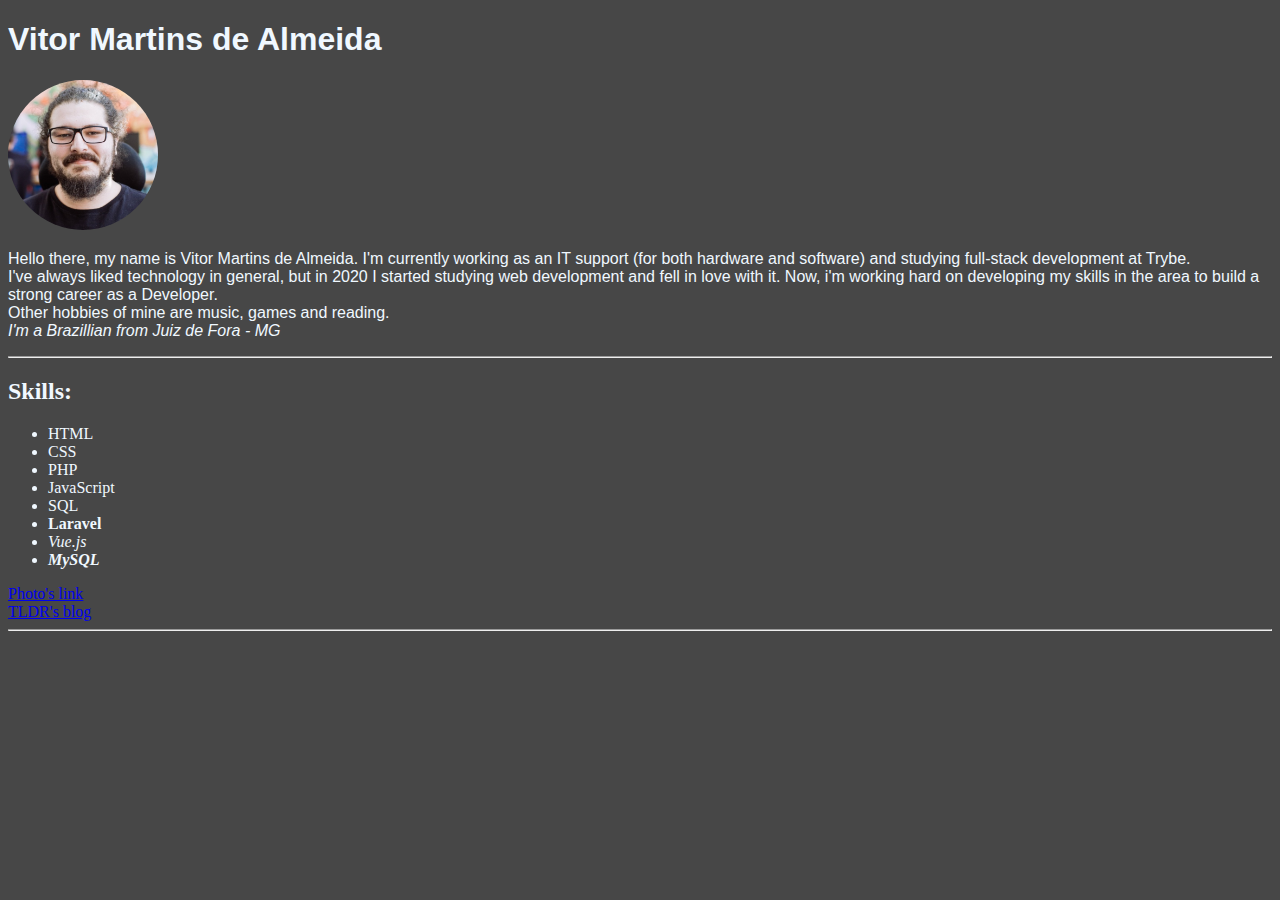
==== index.html @ 2c71e442 "alterando estilo de fonte na nacionalidade" ====
<!DOCTYPE html>
<html lang="pt-br">
    <head>
        <meta charset="UTF-8">
        <title>Portifólio - Vitor Martins</title>
        <link rel="stylesheet" type="text/css" href="style.css">
    </head>
    <body>
        <h1 class="sans">Vitor Martins de Almeida</h1>
        <img id="foto" width="150" src="./img/300657386_131090209663960_8556140435904143081_n.jpg" alt="Foto de vitor martins tirada na empresa Chico Rei">
        <p class="sans">Hello there, my name is Vitor Martins de Almeida. I'm currently working as an IT support (for both hardware and software) and studying full-stack development at Trybe.
        <br>I've always liked technology in general, but in 2020 I started studying web development and fell in love with it. Now, i'm working hard on developing my skills in the area to build a strong career as a Developer.
        <br>Other hobbies of mine are music, games and reading.
        <br><span id="nacionalidade">I'm a Brazillian from Juiz de Fora - MG</span></p>
        <hr>
        <h2>Skills:</h2>
        <ul>
            <li>HTML</li>
            <li>CSS</li>
            <li>PHP</li>
            <li>JavaScript</li>
            <li>SQL</li>
            <li><b>Laravel</b></li>
            <li><i>Vue.js</i></li>
            <li><i><b>MySQL</b></i></li>
        </ul>
        <a href="https://media.licdn.com/dms/image/C4D03AQE9-HyMWBsCMA/profile-displayphoto-shrink_200_200/0/1662379840436?e=1692835200&v=beta&t=Z9Fb24tuGdLwmbKmXAKO8oNB3JREMyJIv1j-lkMMAiA">Photo's link</a>
        <br>
        <a href="https://tldr.tech/">TLDR's blog</a>
        <hr>
    </body>
</html>
---- style.css ----
body{
    background-color: #474747;
    color: aliceblue;
}

#foto {
    border-radius:200px;
}

.sans {
    font-family: sans-serif;
}

#nacionalidade {
    font-style: italic;
}
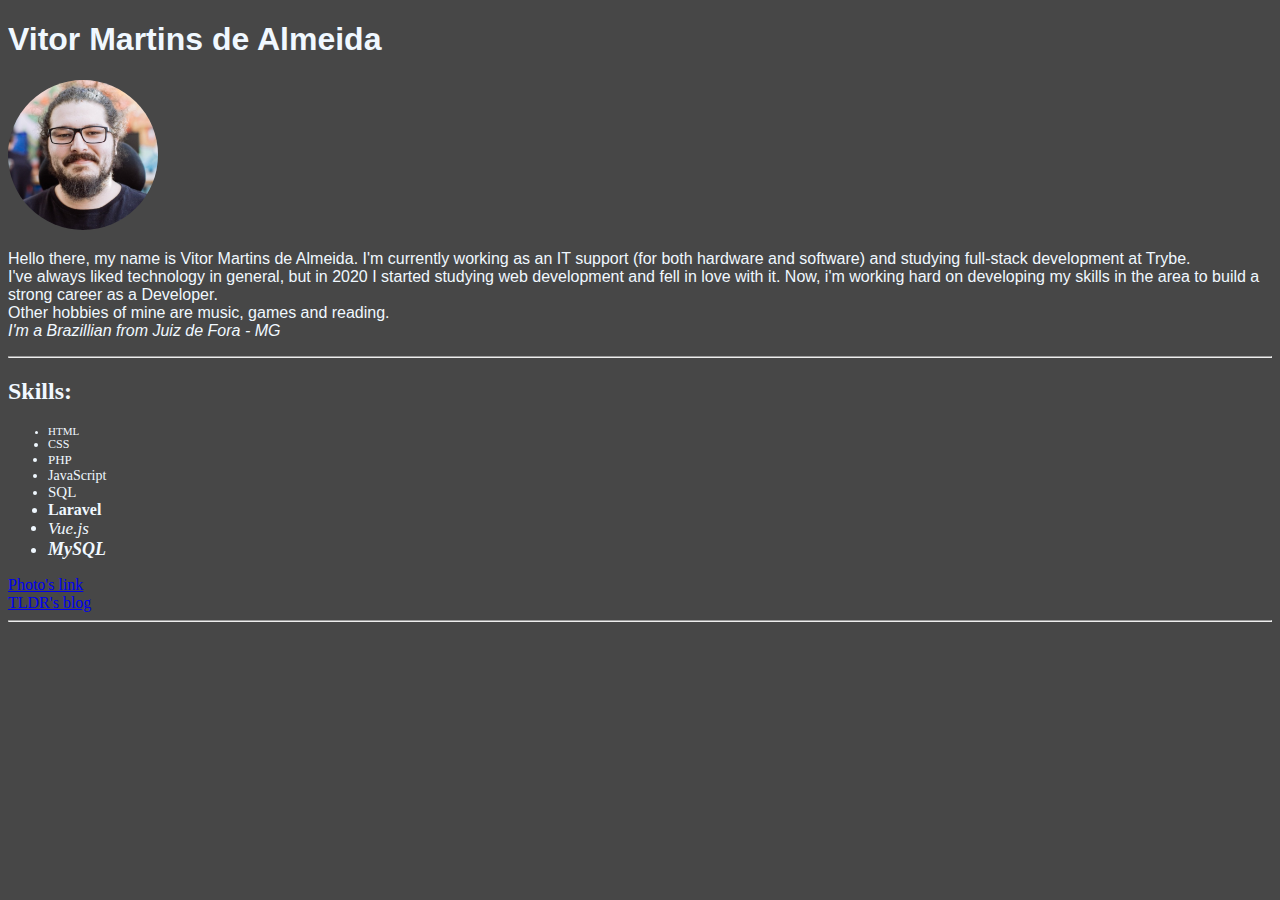
==== commit 3a3d4c4d: "estilizando lista com classes" ====
--- a/index.html
+++ b/index.html
@@ -15,14 +15,14 @@
         <hr>
         <h2>Skills:</h2>
         <ul>
-            <li>HTML</li>
-            <li>CSS</li>
-            <li>PHP</li>
-            <li>JavaScript</li>
-            <li>SQL</li>
-            <li><b>Laravel</b></li>
-            <li><i>Vue.js</i></li>
-            <li><i><b>MySQL</b></i></li>
+            <li class="html">HTML</li>
+            <li class="css">CSS</li>
+            <li class="php">PHP</li>
+            <li class="javascript">JavaScript</li>
+            <li class="sql">SQL</li>
+            <li class="laravel"><b>Laravel</b></li>
+            <li class="vue"><i>Vue.js</i></li>
+            <li class="mysql"><i><b>MySQL</b></i></li>
         </ul>
         <a href="https://media.licdn.com/dms/image/C4D03AQE9-HyMWBsCMA/profile-displayphoto-shrink_200_200/0/1662379840436?e=1692835200&v=beta&t=Z9Fb24tuGdLwmbKmXAKO8oNB3JREMyJIv1j-lkMMAiA">Photo's link</a>
         <br>
--- a/style.css
+++ b/style.css
@@ -13,4 +13,29 @@
 
 #nacionalidade {
     font-style: italic;
+}
+
+.html {
+    font-size: 11px;
+}
+.css {
+    font-size: 12px;
+}
+.php {
+    font-size: 13px;
+}
+.javascript {
+    font-size: 14px;
+}
+.sql {
+    font-size: 15px;
+}
+.laravel {
+    font-size: 16px;
+}
+.vue {
+    font-size: 17px;
+}
+.mysql {
+    font-size: 18px;
 }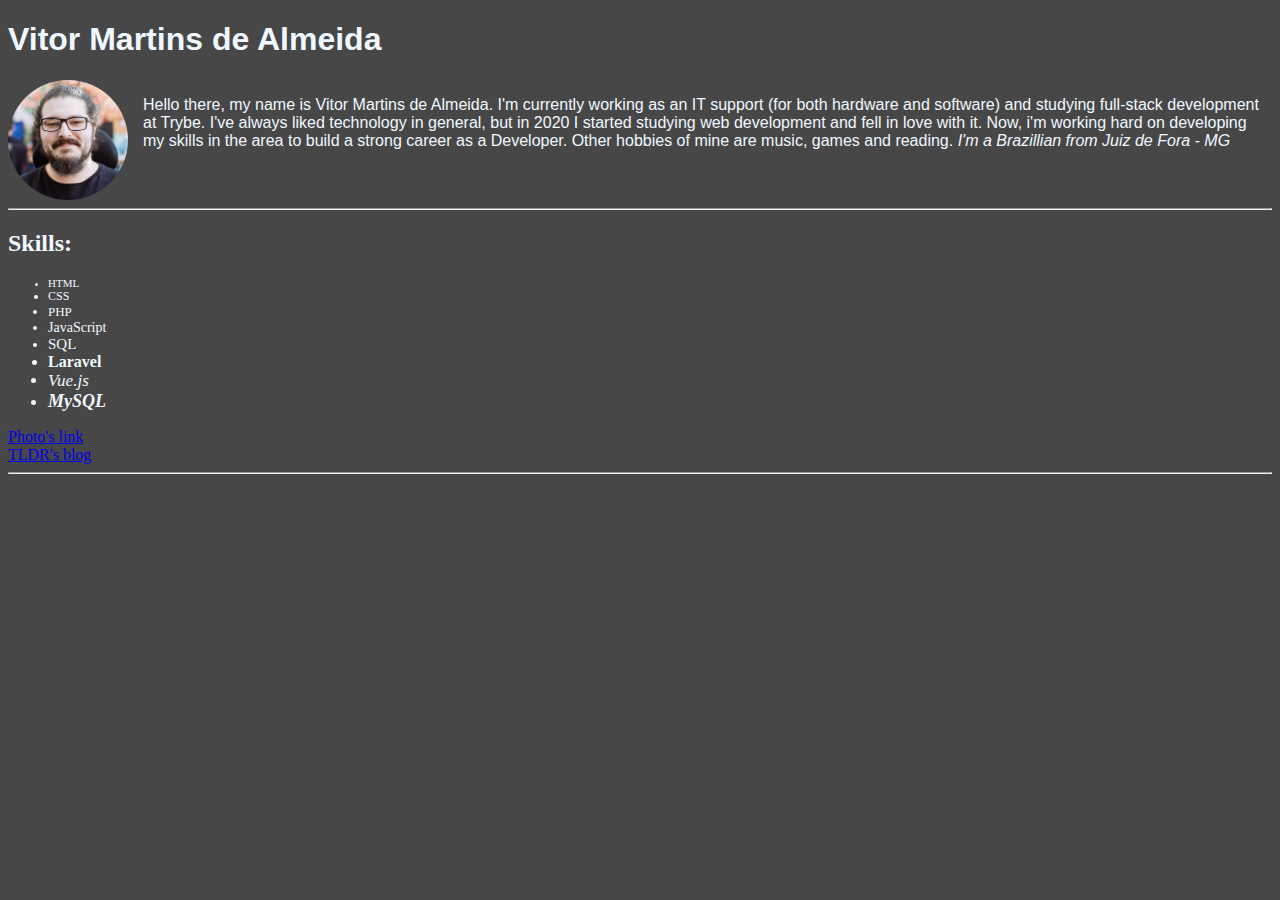
==== commit 54eb8887: "adicionando box em conteudo de cabeçalho e colocando texto ao lado da foto" ====
--- a/index.html
+++ b/index.html
@@ -6,12 +6,16 @@
         <link rel="stylesheet" type="text/css" href="style.css">
     </head>
     <body>
-        <h1 class="sans">Vitor Martins de Almeida</h1>
-        <img id="foto" width="150" src="./img/300657386_131090209663960_8556140435904143081_n.jpg" alt="Foto de vitor martins tirada na empresa Chico Rei">
-        <p class="sans">Hello there, my name is Vitor Martins de Almeida. I'm currently working as an IT support (for both hardware and software) and studying full-stack development at Trybe.
-        <br>I've always liked technology in general, but in 2020 I started studying web development and fell in love with it. Now, i'm working hard on developing my skills in the area to build a strong career as a Developer.
-        <br>Other hobbies of mine are music, games and reading.
-        <br><span id="nacionalidade">I'm a Brazillian from Juiz de Fora - MG</span></p>
+        <div class="header">
+            <h1 class="sans">Vitor Martins de Almeida</h1>
+            <div class="conteudo">
+                <img id="foto" width="150" src="./img/300657386_131090209663960_8556140435904143081_n.jpg" alt="Foto de vitor martins tirada na empresa Chico Rei">
+                <p class="sans">Hello there, my name is Vitor Martins de Almeida. I'm currently working as an IT support (for both hardware and software) and studying full-stack development at Trybe.
+                I've always liked technology in general, but in 2020 I started studying web development and fell in love with it. Now, i'm working hard on developing my skills in the area to build a strong career as a Developer.
+                Other hobbies of mine are music, games and reading.
+                <span id="nacionalidade">I'm a Brazillian from Juiz de Fora - MG</span></p>
+            </div>
+        </div>
         <hr>
         <h2>Skills:</h2>
         <ul>
--- a/style.css
+++ b/style.css
@@ -5,6 +5,7 @@
 
 #foto {
     border-radius:200px;
+    width: 120px;
 }
 
 .sans {
@@ -38,4 +39,10 @@
 }
 .mysql {
     font-size: 18px;
+}
+.conteudo {
+    display: flex;
+}
+.conteudo p {
+    padding-left: 15px;
 }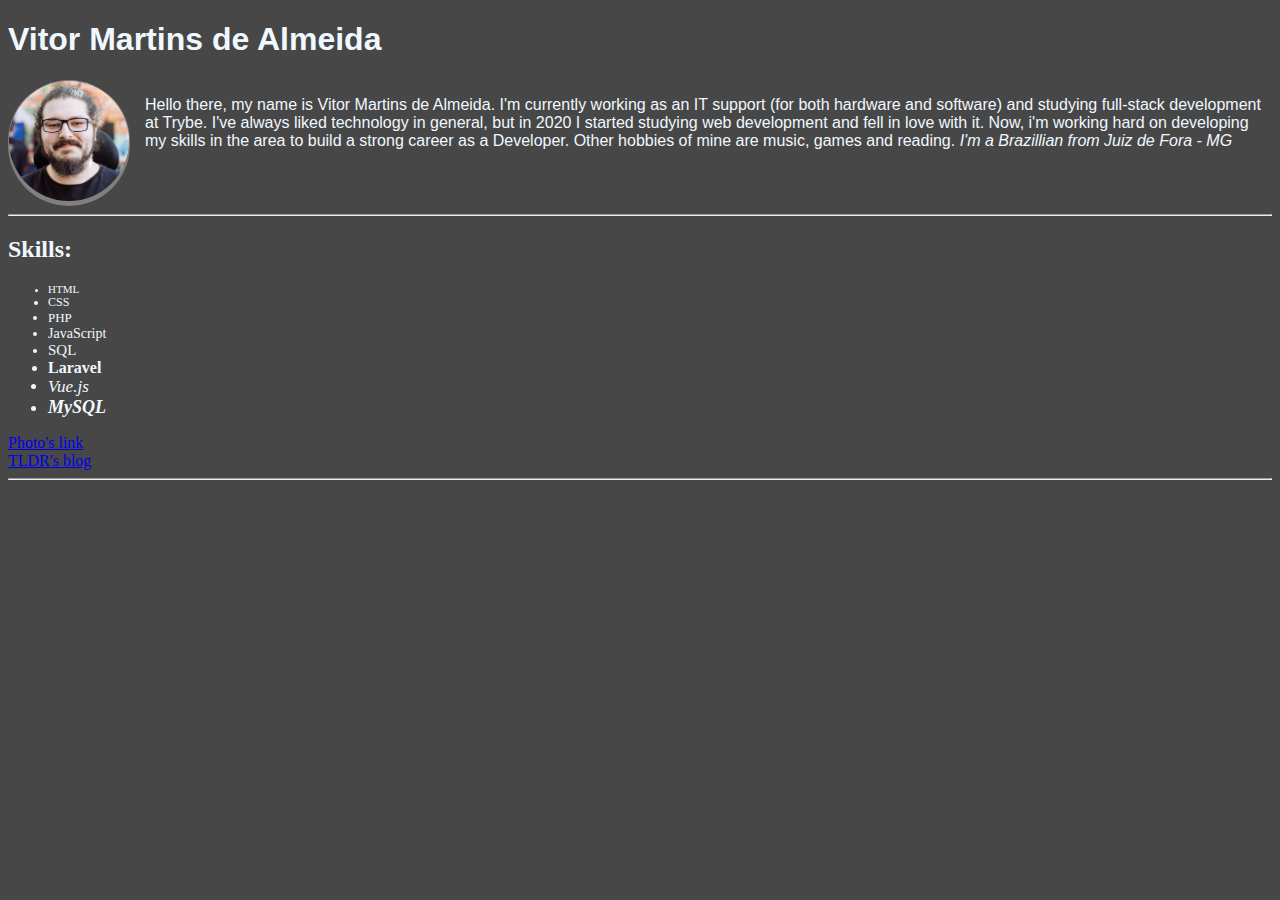
==== commit c7bfa5d9: "melhorando a forma de colocar o paragrafo ao lado da foto" ====
--- a/index.html
+++ b/index.html
@@ -9,11 +9,15 @@
         <div class="header">
             <h1 class="sans">Vitor Martins de Almeida</h1>
             <div class="conteudo">
-                <img id="foto" width="150" src="./img/300657386_131090209663960_8556140435904143081_n.jpg" alt="Foto de vitor martins tirada na empresa Chico Rei">
-                <p class="sans">Hello there, my name is Vitor Martins de Almeida. I'm currently working as an IT support (for both hardware and software) and studying full-stack development at Trybe.
-                I've always liked technology in general, but in 2020 I started studying web development and fell in love with it. Now, i'm working hard on developing my skills in the area to build a strong career as a Developer.
-                Other hobbies of mine are music, games and reading.
-                <span id="nacionalidade">I'm a Brazillian from Juiz de Fora - MG</span></p>
+                <div class="img">
+                    <img id="foto" width="150" src="./img/300657386_131090209663960_8556140435904143081_n.jpg" alt="Foto de vitor martins tirada na empresa Chico Rei">
+                </div>
+                <div class="p1">
+                    <p class="sans">Hello there, my name is Vitor Martins de Almeida. I'm currently working as an IT support (for both hardware and software) and studying full-stack development at Trybe.
+                    I've always liked technology in general, but in 2020 I started studying web development and fell in love with it. Now, i'm working hard on developing my skills in the area to build a strong career as a Developer.
+                    Other hobbies of mine are music, games and reading.
+                    <span id="nacionalidade">I'm a Brazillian from Juiz de Fora - MG</span></p>
+                </div>
             </div>
         </div>
         <hr>
--- a/style.css
+++ b/style.css
@@ -41,8 +41,17 @@
     font-size: 18px;
 }
 .conteudo {
-    display: flex;
+    width: 100%;
+    display: table;
+    clear: both;
 }
-.conteudo p {
+.img {
+    float: left;
+    margin-right: 15px;
+    padding: 1px;
+    background-color: gray;
+    border-radius: 100px;
+}
+.p1 {
     padding-left: 15px;
 }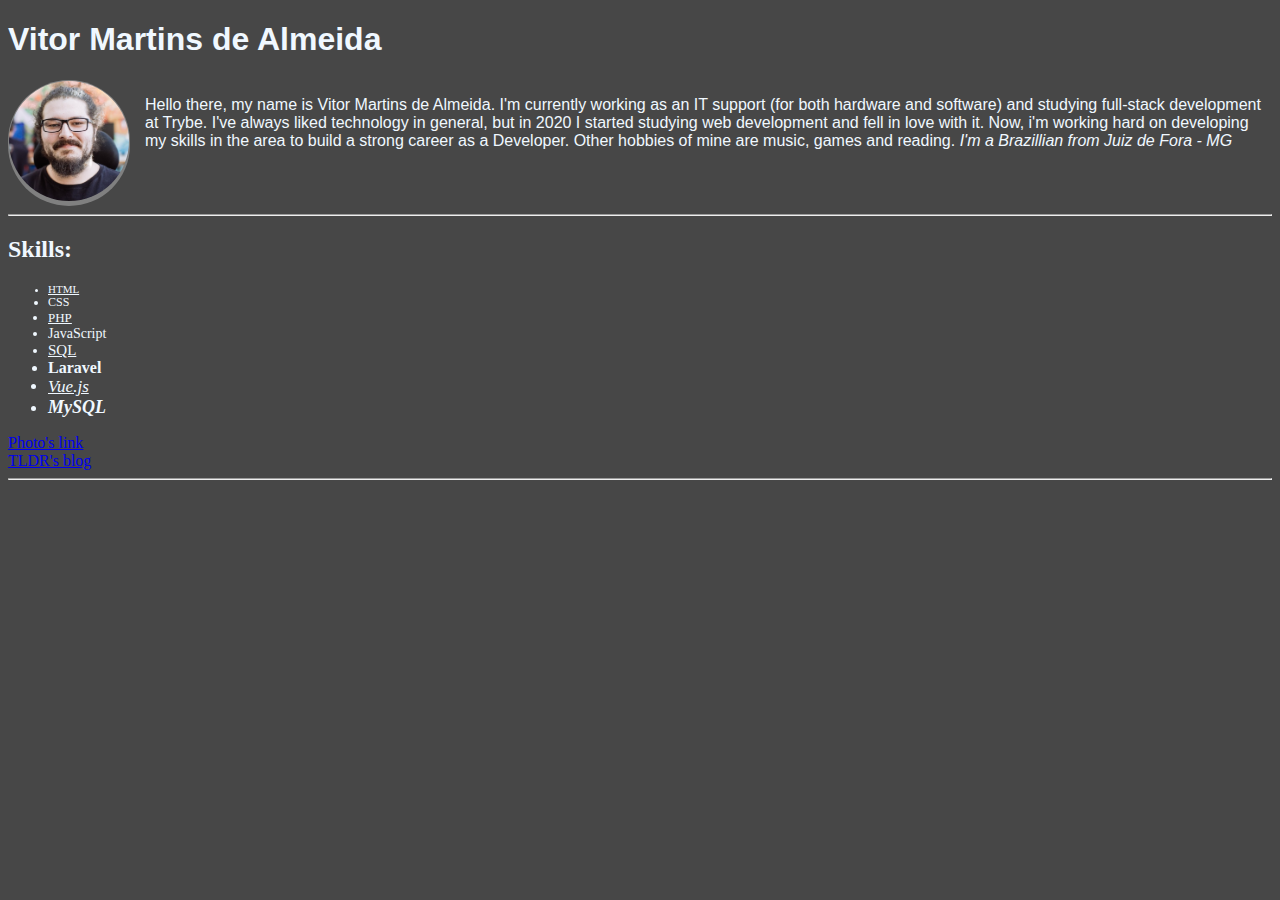
==== commit 8420e2ce: "alterando apenas itens impares na lista ordenada" ====
--- a/index.html
+++ b/index.html
@@ -23,13 +23,13 @@
         <hr>
         <h2>Skills:</h2>
         <ul>
-            <li class="html">HTML</li>
+            <li class="html impar">HTML</li>
             <li class="css">CSS</li>
-            <li class="php">PHP</li>
+            <li class="php impar">PHP</li>
             <li class="javascript">JavaScript</li>
-            <li class="sql">SQL</li>
+            <li class="sql impar">SQL</li>
             <li class="laravel"><b>Laravel</b></li>
-            <li class="vue"><i>Vue.js</i></li>
+            <li class="vue impar"><i>Vue.js</i></li>
             <li class="mysql"><i><b>MySQL</b></i></li>
         </ul>
         <a href="https://media.licdn.com/dms/image/C4D03AQE9-HyMWBsCMA/profile-displayphoto-shrink_200_200/0/1662379840436?e=1692835200&v=beta&t=Z9Fb24tuGdLwmbKmXAKO8oNB3JREMyJIv1j-lkMMAiA">Photo's link</a>
--- a/style.css
+++ b/style.css
@@ -54,4 +54,7 @@
 }
 .p1 {
     padding-left: 15px;
+}
+.impar {
+    text-decoration: underline;
 }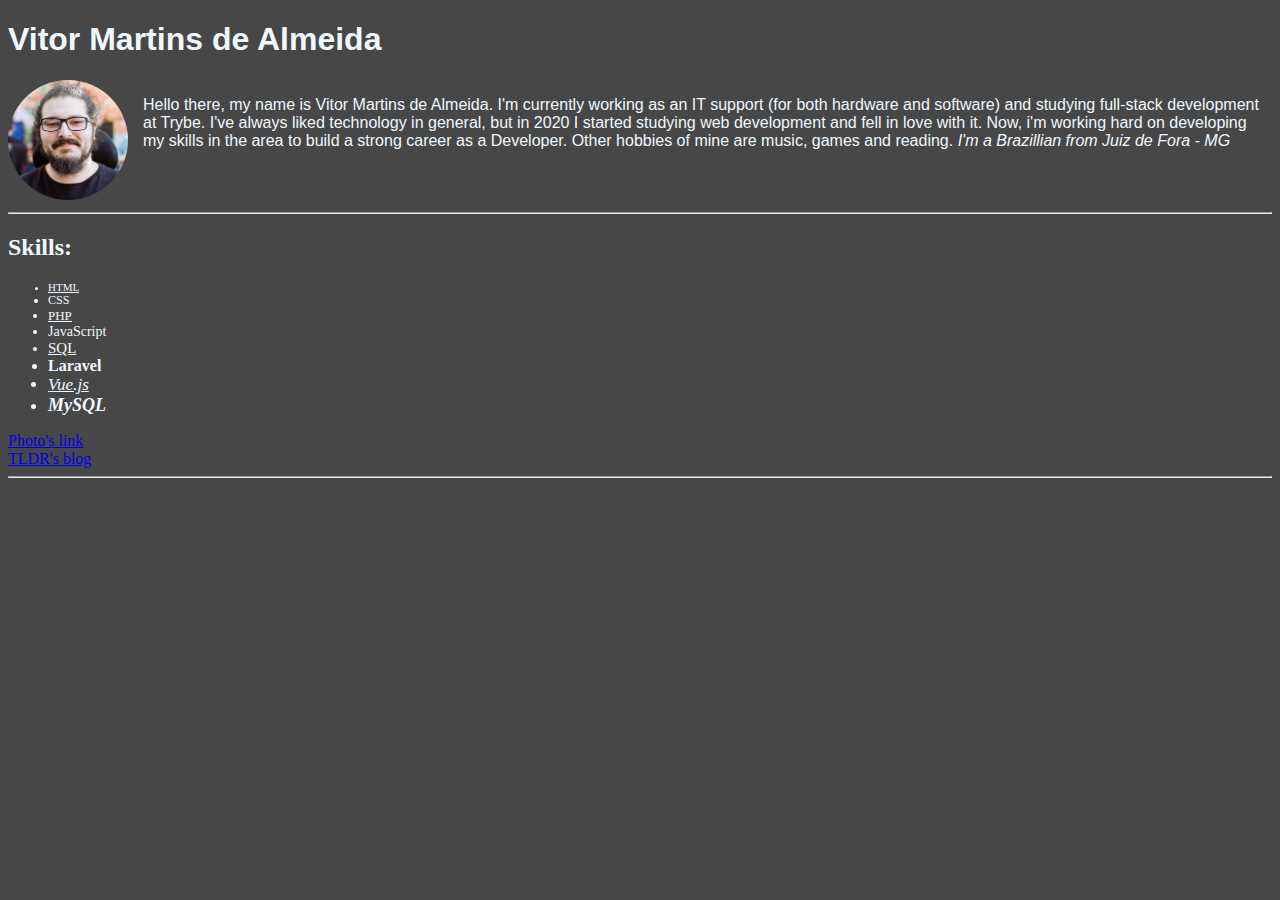
==== commit c7ecf464: "reorganizando box para display flex" ====
--- a/index.html
+++ b/index.html
@@ -10,7 +10,7 @@
             <h1 class="sans">Vitor Martins de Almeida</h1>
             <div class="conteudo">
                 <div class="img">
-                    <img id="foto" width="150" src="./img/300657386_131090209663960_8556140435904143081_n.jpg" alt="Foto de vitor martins tirada na empresa Chico Rei">
+                    <img id="foto" src="./img/300657386_131090209663960_8556140435904143081_n.jpg" alt="Foto de vitor martins tirada na empresa Chico Rei">
                 </div>
                 <div class="p1">
                     <p class="sans">Hello there, my name is Vitor Martins de Almeida. I'm currently working as an IT support (for both hardware and software) and studying full-stack development at Trybe.
--- a/style.css
+++ b/style.css
@@ -41,15 +41,9 @@
     font-size: 18px;
 }
 .conteudo {
-    width: 100%;
-    display: table;
-    clear: both;
+    display: flex;
 }
 .img {
-    float: left;
-    margin-right: 15px;
-    padding: 1px;
-    background-color: gray;
     border-radius: 100px;
 }
 .p1 {
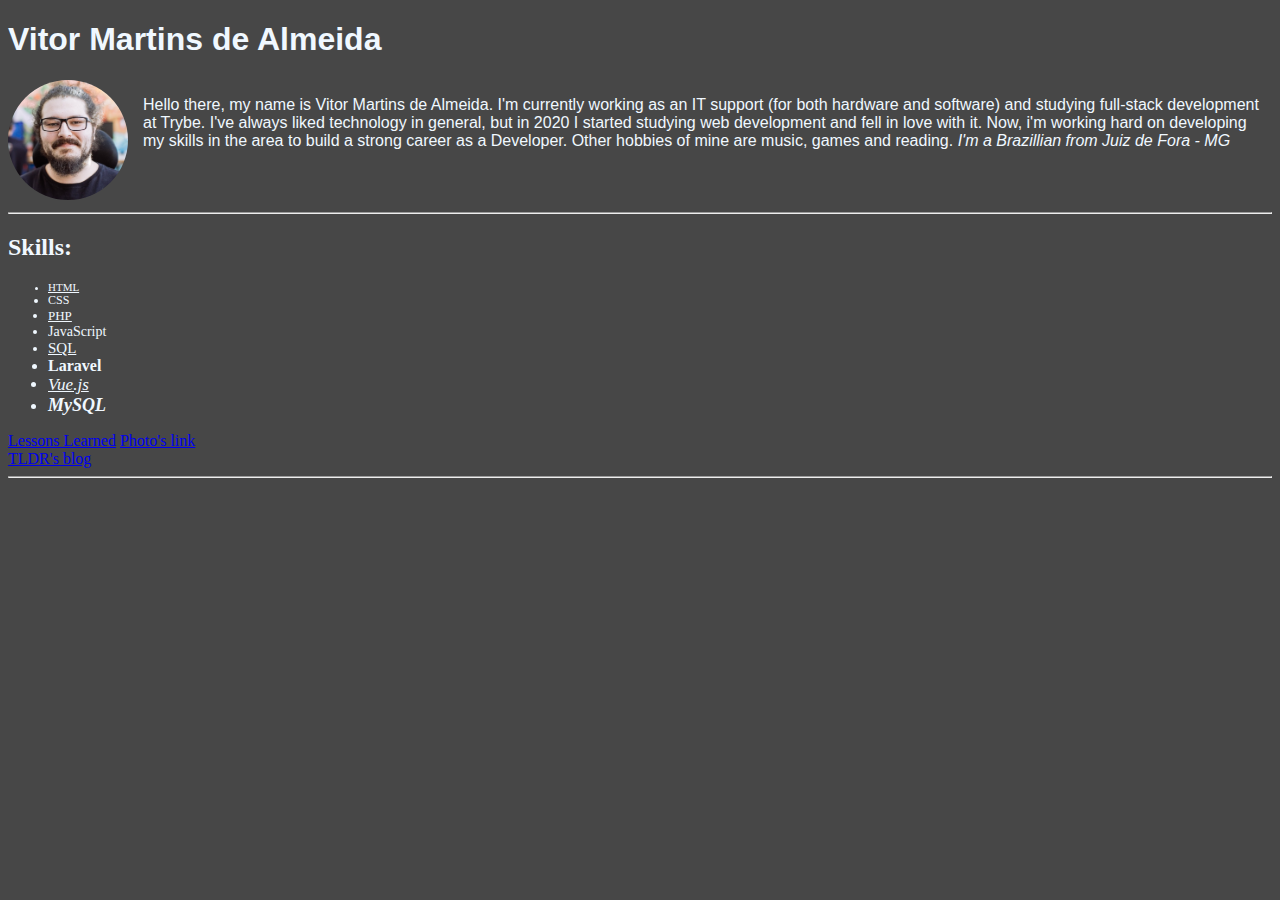
==== commit 80117720: "adicionando projeto lessons learned" ====
--- a/index.html
+++ b/index.html
@@ -10,7 +10,7 @@
             <h1 class="sans">Vitor Martins de Almeida</h1>
             <div class="conteudo">
                 <div class="img">
-                    <img id="foto" src="./img/300657386_131090209663960_8556140435904143081_n.jpg" alt="Foto de vitor martins tirada na empresa Chico Rei">
+                    <img id="foto" width="150" src="./img/300657386_131090209663960_8556140435904143081_n.jpg" alt="Foto de vitor martins tirada na empresa Chico Rei">
                 </div>
                 <div class="p1">
                     <p class="sans">Hello there, my name is Vitor Martins de Almeida. I'm currently working as an IT support (for both hardware and software) and studying full-stack development at Trybe.
@@ -32,6 +32,8 @@
             <li class="vue impar"><i>Vue.js</i></li>
             <li class="mysql"><i><b>MySQL</b></i></li>
         </ul>
+
+        <a href="./projetos/lessons-learned/index.html">Lessons Learned</a>
         <a href="https://media.licdn.com/dms/image/C4D03AQE9-HyMWBsCMA/profile-displayphoto-shrink_200_200/0/1662379840436?e=1692835200&v=beta&t=Z9Fb24tuGdLwmbKmXAKO8oNB3JREMyJIv1j-lkMMAiA">Photo's link</a>
         <br>
         <a href="https://tldr.tech/">TLDR's blog</a>
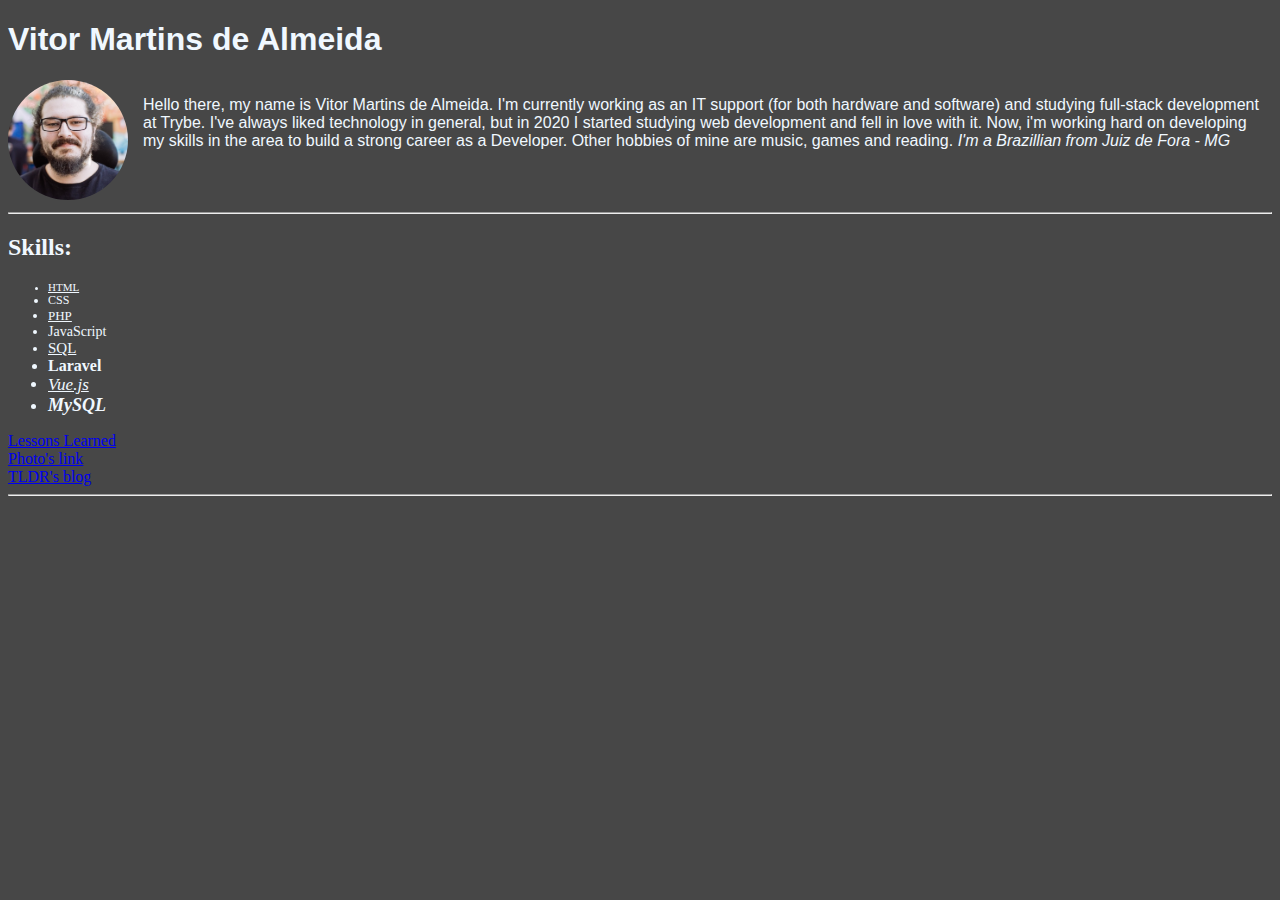
==== commit 450b5e4c: "adicionando espaçamento simples" ====
--- a/index.html
+++ b/index.html
@@ -34,6 +34,7 @@
         </ul>
 
         <a href="./projetos/lessons-learned/index.html">Lessons Learned</a>
+        <br>
         <a href="https://media.licdn.com/dms/image/C4D03AQE9-HyMWBsCMA/profile-displayphoto-shrink_200_200/0/1662379840436?e=1692835200&v=beta&t=Z9Fb24tuGdLwmbKmXAKO8oNB3JREMyJIv1j-lkMMAiA">Photo's link</a>
         <br>
         <a href="https://tldr.tech/">TLDR's blog</a>
